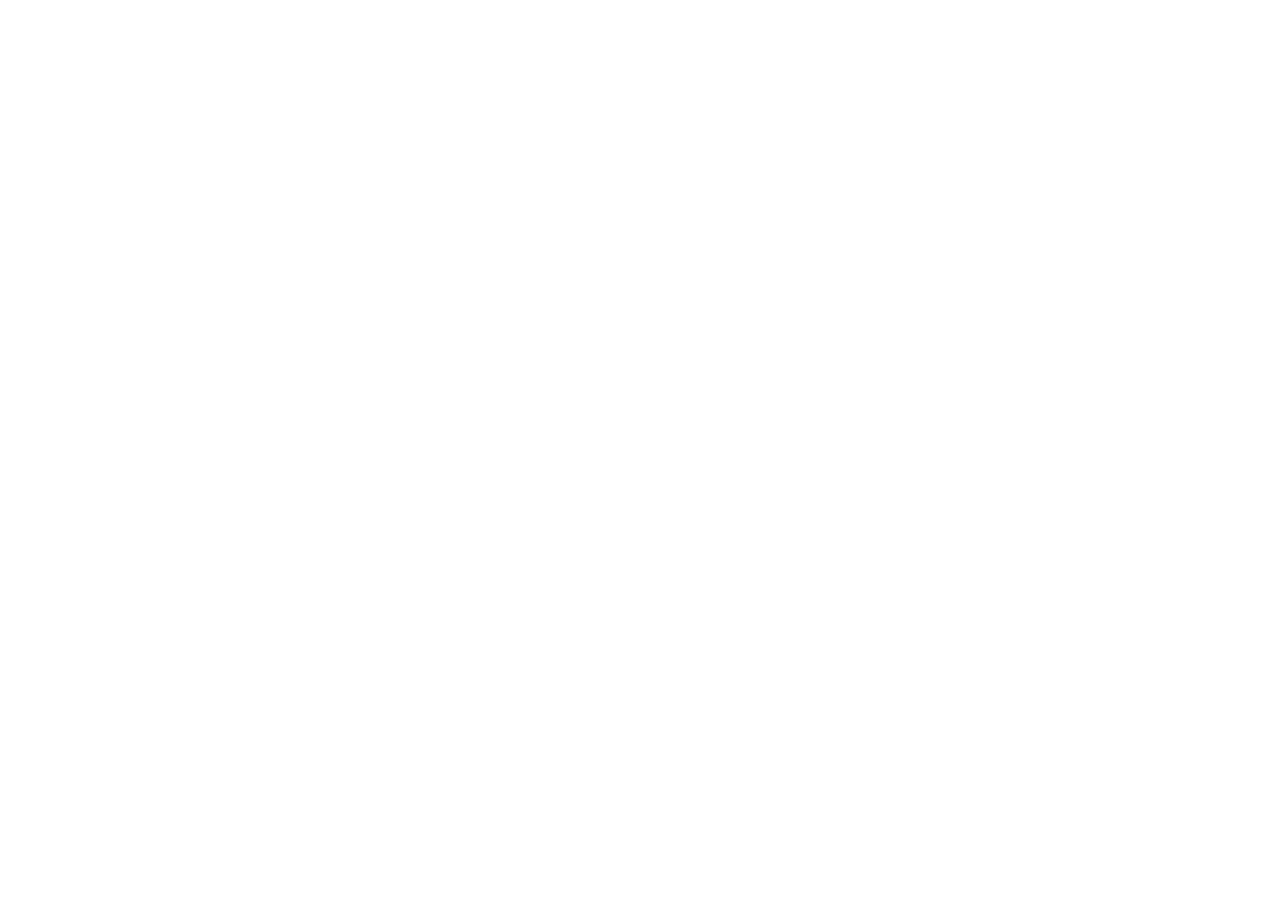
==== index.html @ 2f6b2587 "Add files via upload" ====
<!DOCTYPE html>
<html>
	<head>
		<title>������ ����������� ������ � HTML ��������� �� ��� �� �����<title>
	</head>
	<body>
	
		<a href = "index.php">���������� ��������</a> <!-- ��������� �� �������� -->
	</body>
</html>
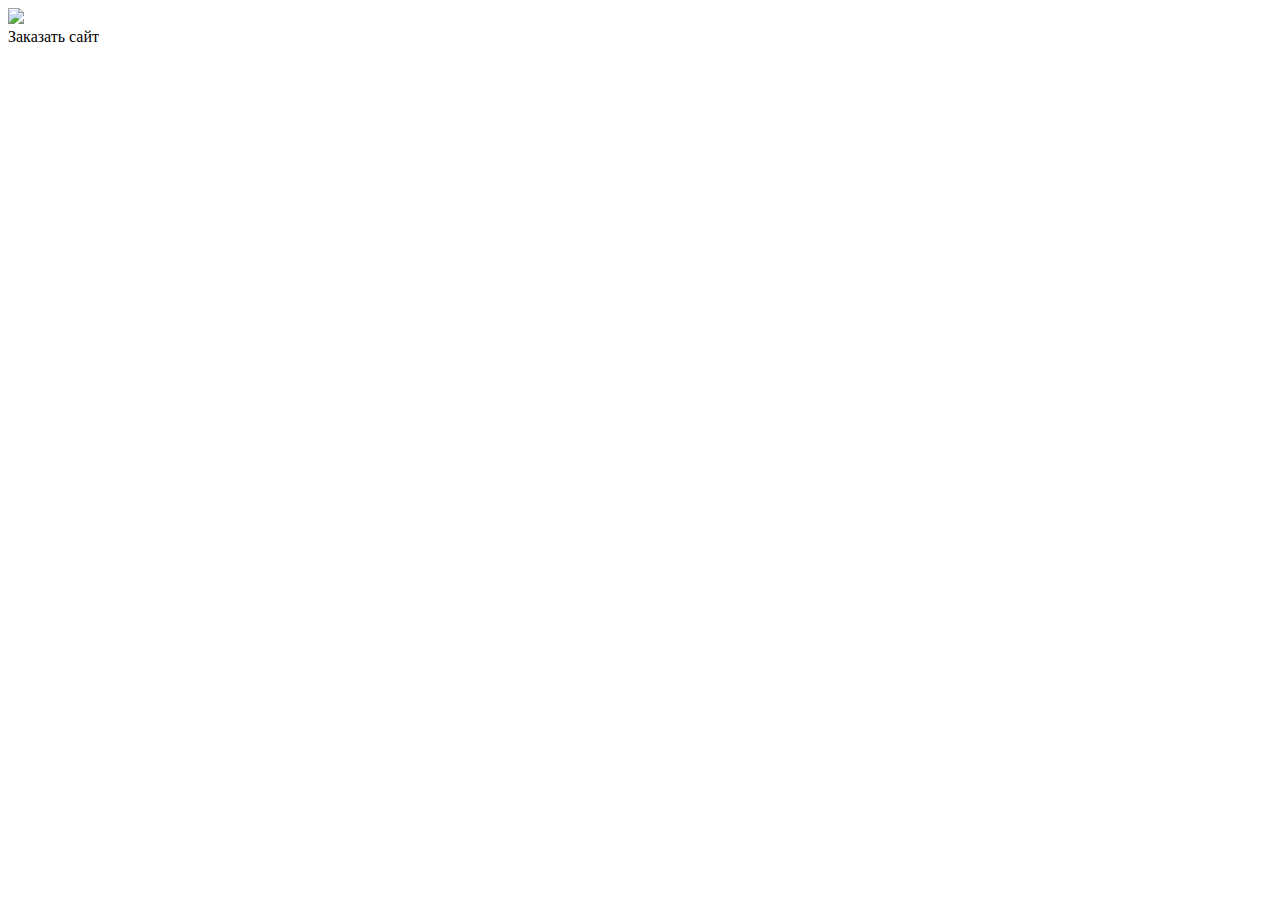
==== commit 07f8f1b1: "Add files via upload" ====
--- a/index.html
+++ b/index.html
@@ -1,10 +1,31 @@
-<!DOCTYPE html>
+<!doctype html>
 <html>
-	<head>
-		<title>������ ����������� ������ � HTML ��������� �� ��� �� �����<title>
-	</head>
-	<body>
-	
-		<a href = "index.php">���������� ��������</a> <!-- ��������� �� �������� -->
-	</body>
-</html>+<head>
+ 
+<meta http-equiv="Content-Type" content="text/html; charset=windows-1251" />
+<title>����</title>
+  
+<link rel="stylesheet" href="css3/style.css">
+
+</head>
+
+<body>
+
+       
+        
+        <div class="title21"><a href="contact/index22.html"><img src="image/44.gif"  height="250px" ></a></div>
+        <div class="title22">�������� ����</div>
+       
+     </body>
+</html>
+  
+
+
+
+
+
+
+
+ 
+
+
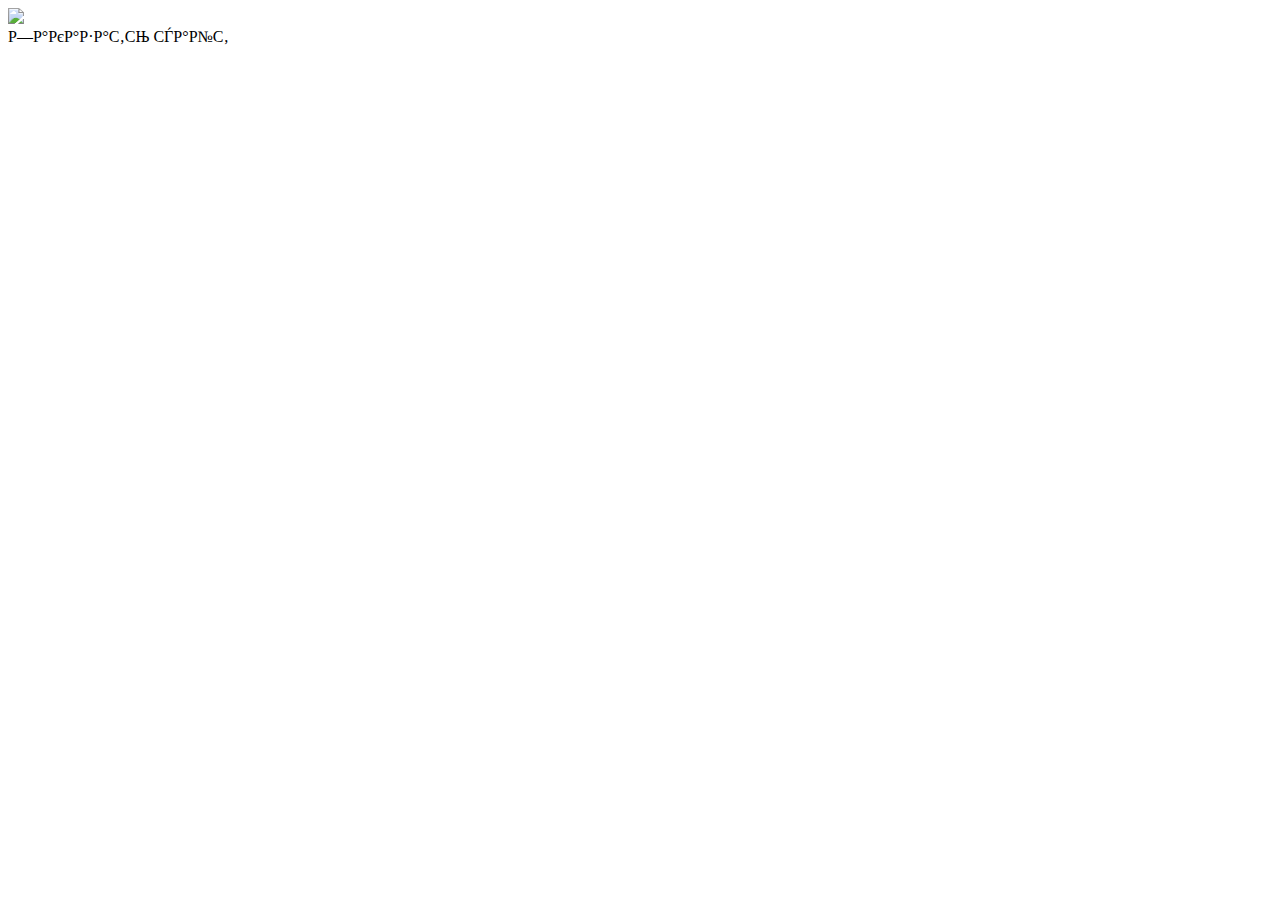
==== commit 25fdd00b: "Update index.html" ====
--- a/index.html
+++ b/index.html
@@ -3,7 +3,7 @@
 <head>
  
 <meta http-equiv="Content-Type" content="text/html; charset=windows-1251" />
-<title>����</title>
+<title>фото</title>
   
 <link rel="stylesheet" href="css3/style.css">
 
@@ -13,13 +13,11 @@
 
        
         
-        <div class="title21"><a href="contact/index22.html"><img src="image/44.gif"  height="250px" ></a></div>
-        <div class="title22">�������� ����</div>
+        <div class="title21"><a href="index.php"><img src="image/44.gif"  height="250px" ></a></div>
+        <div class="title22">Заказать сайт</div>
        
      </body>
 </html>
-  
-
 
 
 
